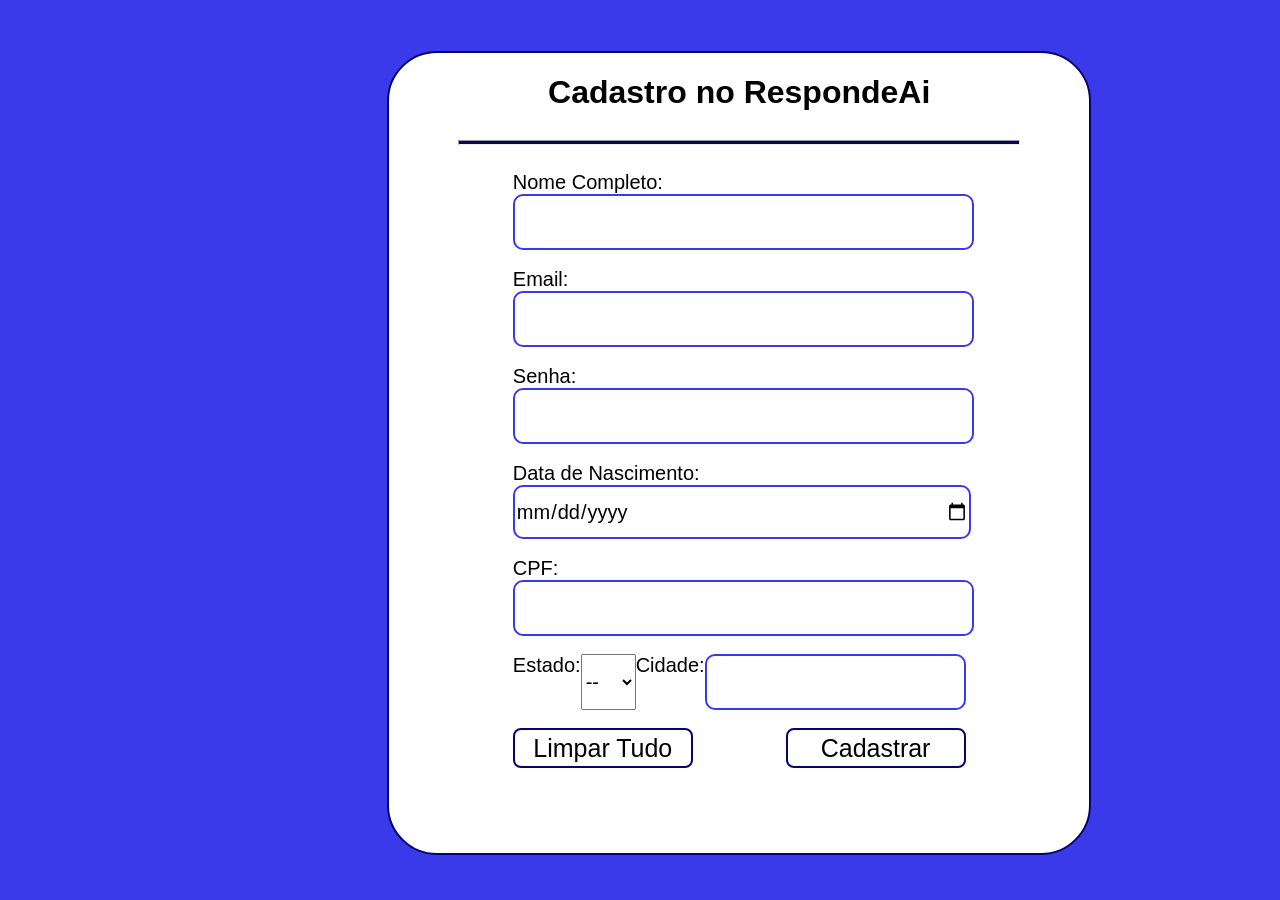
==== pages/cadastro.html @ 8af5785f "refactor: reestruturando o projeto e adicionando menu dropdown na home - Reestruturação completa do " ====
<!DOCTYPE html>
<html lang="pt-br">
<head>
    <meta charset="UTF-8">
    <meta name="viewport" content="width=device-width, initial-scale=1.0">
    <title>RespondeAi</title>
    <link rel="stylesheet" href="../assets/css/cadastro.css">
</head>
<body>
    <div id="formulario">
        <h1>Cadastro no RespondeAi</h1>
        <hr>
        <br>
       <form id="form">
            <div>
                <label for="nome" id="labelnome" class="label">Nome Completo:</label>
                <input type="text" id="nome" name="nome" class="input" required>
            </div>
            <br>
            <div>
                <label for="email" id="labelemail" class="label">Email:</label>
                <input type="email" id="email" name="email" class="input" required>
            </div>
            <br>
            <div>
                <label for="senha" id="labelsenha" class="label">Senha:</label>
                <input type="password" id="senha" name="senha" class="input" required>
            </div>
            <br>
            <div>
                <label for="data" id="labeldata" class="label">Data de Nascimento:</label>
                <input type="date" id="data" name="data" class="input" required>
            </div>
            <br>
            <div>
                <label for="cpf" id="labelcpf" class="label">CPF:</label>
                <input type="number" id="cpf" name="cpf" oninput="if(this.value.length > 11) this.value = this.value.slice(0, 11);" class="input" required>
            </div>
            <br>
            <div id="endereco">
                <label for="estado" id="labelestado" class="label">Estado:</label>
                <select id="estado" name="estado" required>
                    <option value="">--</option>
                    <option value="ac">AC</option>
                    <option value="al">AL</option>
                    <option value="ap">AP</option>
                    <option value="am">AM</option>
                    <option value="ba">BA</option>
                    <option value="ce">CE</option>
                    <option value="df">DF</option>
                    <option value="es">ES</option>
                    <option value="go">GO</option>
                    <option value="ma">MA</option>
                    <option value="mt">MT</option>
                    <option value="ms">MS</option>
                    <option value="mg">MG</option>
                    <option value="pa">PA</option>
                    <option value="pb">PB</option>
                    <option value="pr">PR</option>
                    <option value="pe">PE</option>
                    <option value="pi">PI</option>
                    <option value="rj">RJ</option>
                    <option value="rn">RN</option>
                    <option value="rs">RS</option>
                    <option value="ro">RO</option>
                    <option value="rr">RR</option>
                    <option value="sc">SC</option>
                    <option value="sp">SP</option>
                    <option value="se">SE</option>
                    <option value="to">TO</option>
                </select>
                <label for="cidade" id="labelcidade" class="label">Cidade:</label>
                <input type="text" id="cidade" name="cidade" class="input" required>
            </div>
            <br>
            <div id="botoes">
                <button type="reset" id="limpar">Limpar Tudo</button>
                <button type="submit" id="cadastro">Cadastrar</button>
            </div>
        </form>    
    </div>

<script src="../assets/js/cadastro.js"></script>

</body>
</html>
---- assets/css/cadastro.css ----
*{
    font-family: Arial, Helvetica, sans-serif;
}

p{
    margin: 0;
}

hr{
    height: 3px;
    width: 80%;
    background-color: rgb(4, 4, 112);
}

body{
    background-color: rgb(58, 58, 235);
}

#formulario{
    display: flex;
    flex-direction: column;
    background-color: white;
    width: 700px;
    height: 800px;
    border-radius: 50px;
    border: 2px solid rgb(4, 4, 112);
    align-items: center;
    margin-left: 30%;
    margin-top: 4%;
}

.label{
    font-size: 20px;
}

.input{
    height: 50px;
    width: 100%;  
    border: 2px solid rgb(58, 58, 235);
    border-radius: 10px;
    font-size: 20px;
}

#endereco{
    display: flex;
}

#estado{
    font-size: 20px;
}

#botoes{
    display: flex;
    justify-content: space-between;
}

#cadastro{
    width: 180px;
    height: 40px;
    font-size: 25px;
    background-color: white;
    border: 2px solid rgb(4, 4, 112);
    border-radius: 8px;
}

#cadastro:hover{
    background-color: rgb(4, 4, 112);
    color: white;
    cursor: pointer;
}

#limpar{
    width: 180px;
    height: 40px;
    font-size: 25px;
    background-color: white;
    border: 2px solid rgb(4, 4, 112);
    border-radius: 8px;
}

#limpar:hover{
   background-color: rgb(4, 4, 112);
    color: white; 
}
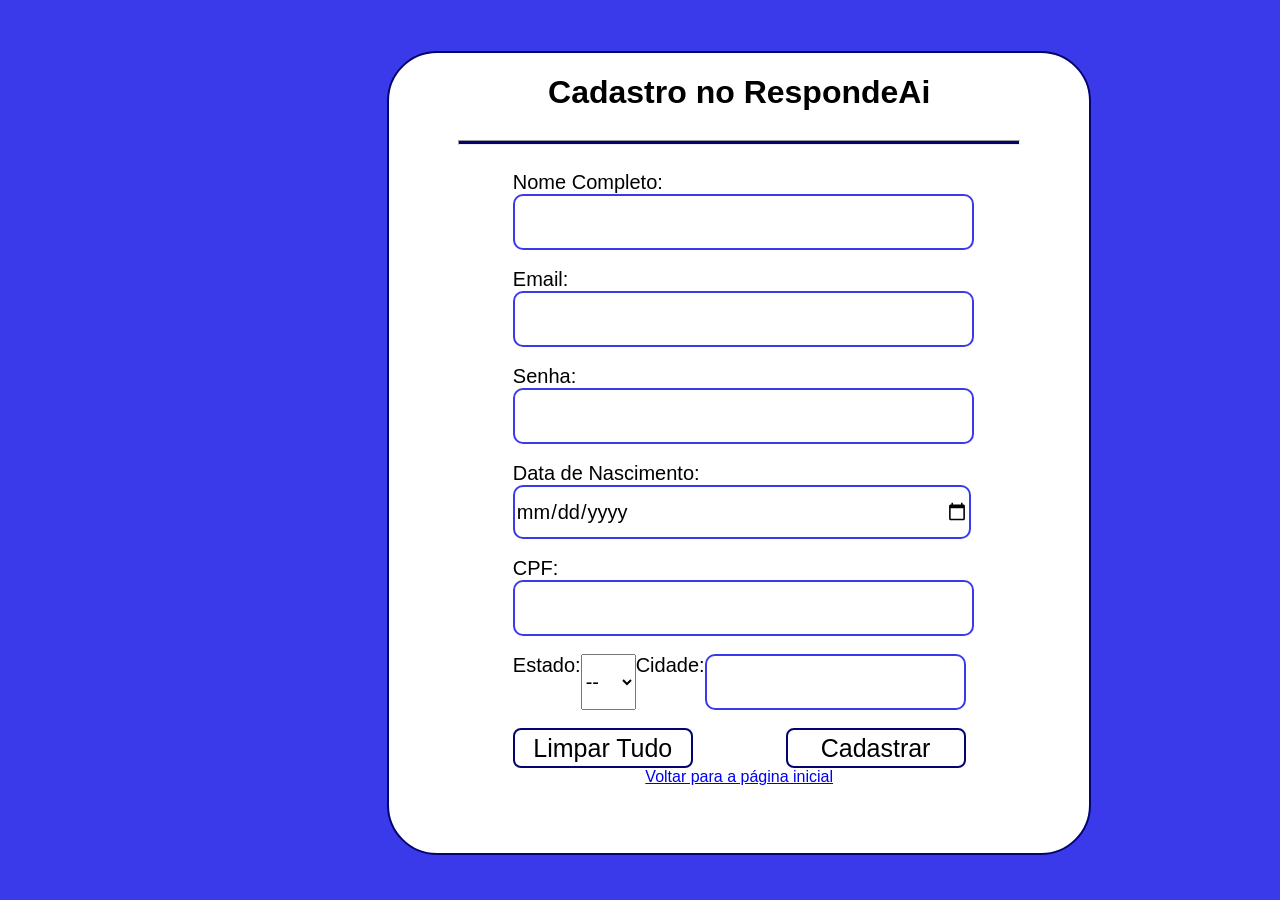
==== commit 26156ff1: "fix: adição do botão de retorno fix: adição do botão de retorno à pagina inicial nas telas de cadast" ====
--- a/pages/cadastro.html
+++ b/pages/cadastro.html
@@ -78,6 +78,7 @@
                 <button type="submit" id="cadastro">Cadastrar</button>
             </div>
         </form>    
+        <a href="/index.html">Voltar para a página inicial</a>
     </div>
 
 <script src="../assets/js/cadastro.js"></script>
